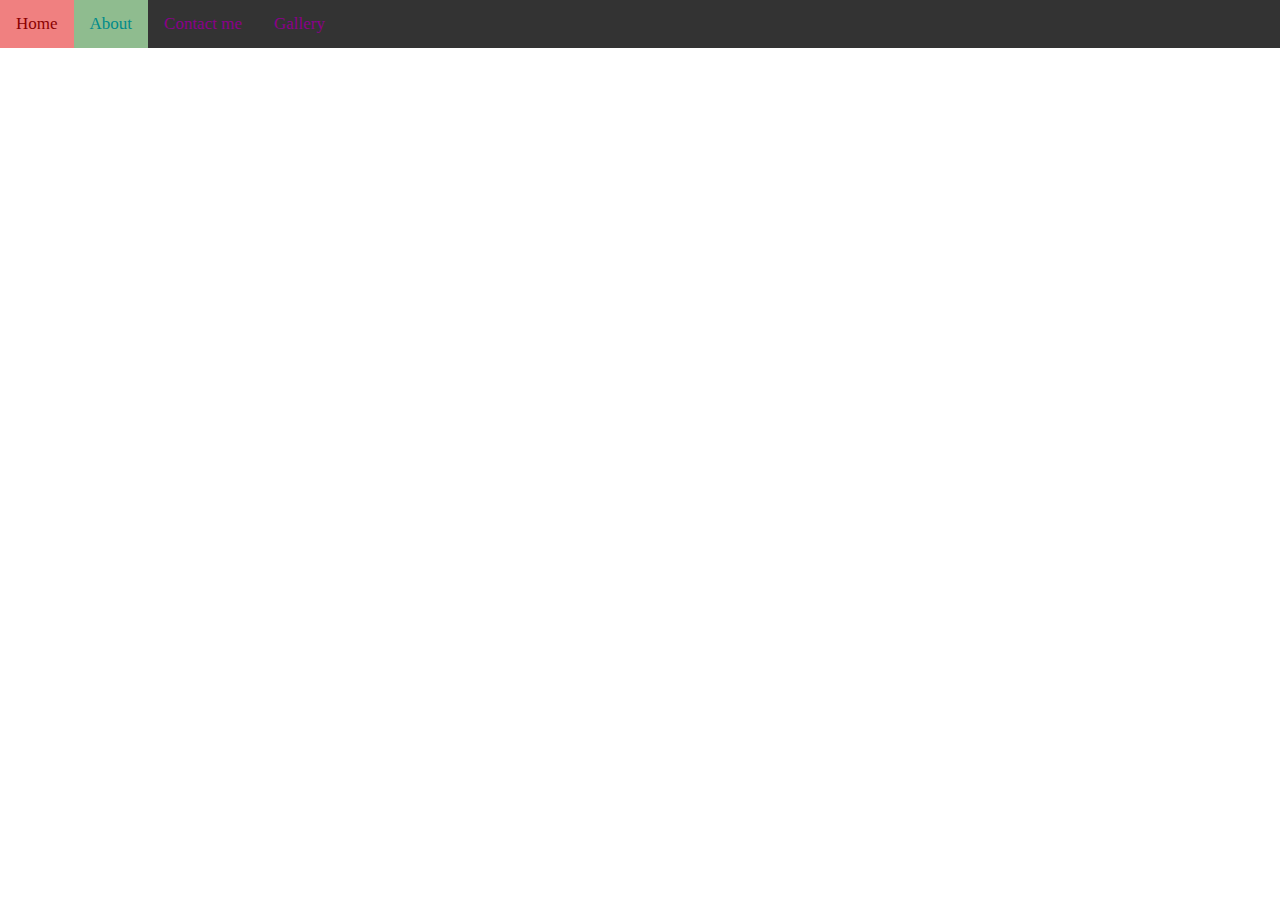
==== about.html @ 0b04ce09 "first commit" ====
<!DOCTYPE html>
<html lang="en">
  <head>
    <title>Document</title>
    <style>
      body {
        margin: 0;
        font-family: cursive;
      }
      .topnav {
        overflow: hidden;
        background-color: #333;
      }
      .topnav a {
        float: left;
        color: darkmagenta;
        text-align: center;
        padding: 14px 16px;
        text-decoration: none;
        font-size: 17px;
      }
      .topnav a:hover {
        background-color: lightcoral;
        color: darkred;
      }
      .topnav a.active {
        background-color: darkseagreen;
        color: darkcyan;
      }
    </style>
  </head>
  <body>
    <div class="topnav">
      <a href="index.html">Home</a>
      <a class="active" href="about.html">About</a>
      <a href="contactme.html">Contact me</a>
      <a href="gallery.html">Gallery</a>
    </div>
  </body>
</html>
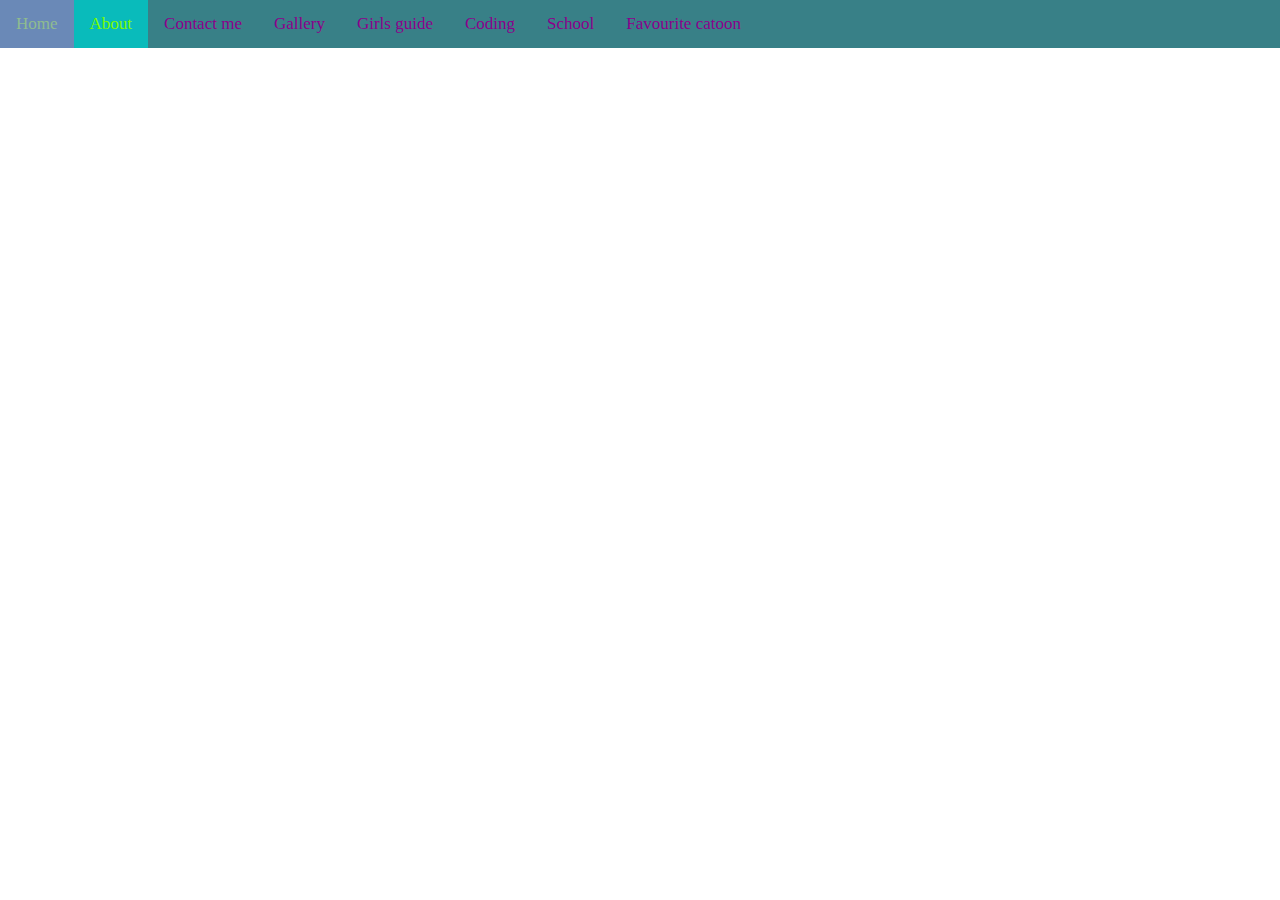
==== commit e1d775b0: "acp" ====
--- a/about.html
+++ b/about.html
@@ -9,7 +9,7 @@
       }
       .topnav {
         overflow: hidden;
-        background-color: #333;
+        background-color: #388087;
       }
       .topnav a {
         float: left;
@@ -20,12 +20,12 @@
         font-size: 17px;
       }
       .topnav a:hover {
-        background-color: lightcoral;
-        color: darkred;
+        background-color: #6a89b7;
+        color: darkseagreen;
       }
       .topnav a.active {
-        background-color: darkseagreen;
-        color: darkcyan;
+        background-color: rgb(9, 187, 187);
+        color: lawngreen;
       }
     </style>
   </head>
@@ -35,6 +35,10 @@
       <a class="active" href="about.html">About</a>
       <a href="contactme.html">Contact me</a>
       <a href="gallery.html">Gallery</a>
+      <a href="girlsguide.html">Girls guide</a>
+      <a href="codeing.html">Coding</a>
+      <a href="school.html">School</a>
+      <a href="fav.catoon.html">Favourite catoon</a>
     </div>
   </body>
 </html>
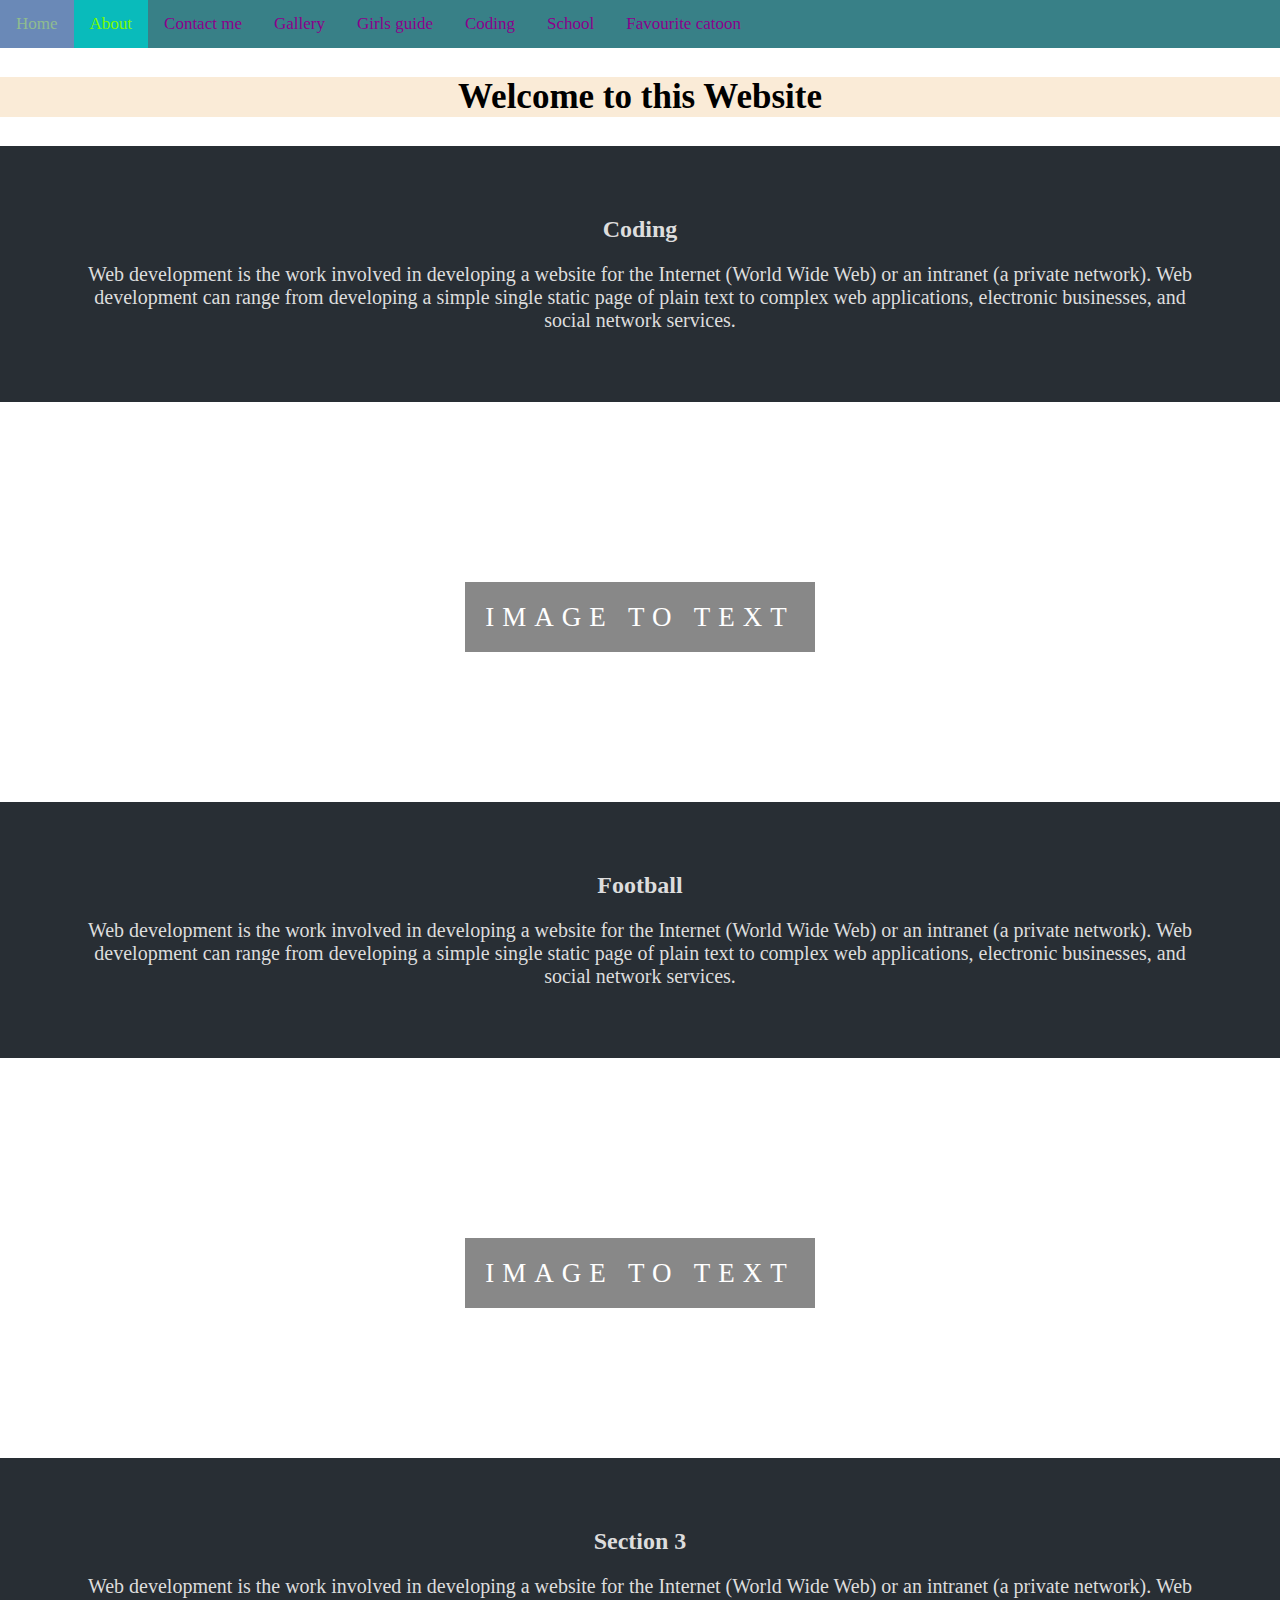
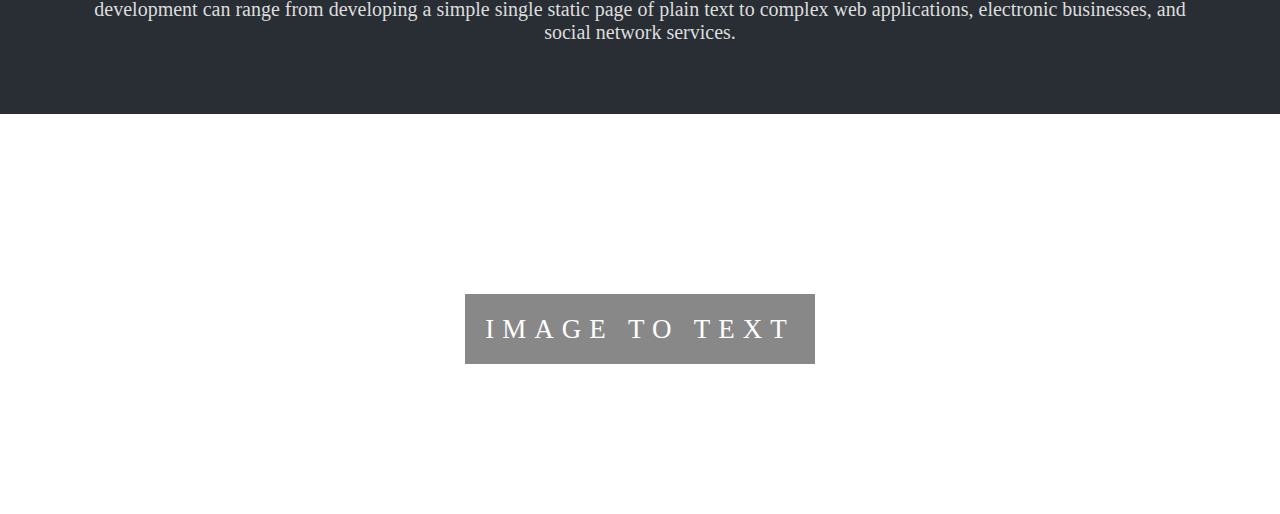
==== commit d11aecdf: "acp" ====
--- a/about.html
+++ b/about.html
@@ -28,6 +28,7 @@
         color: lawngreen;
       }
     </style>
+    <link rel="stylesheet" href="style.css" />
   </head>
   <body>
     <div class="topnav">
@@ -35,10 +36,65 @@
       <a class="active" href="about.html">About</a>
       <a href="contactme.html">Contact me</a>
       <a href="gallery.html">Gallery</a>
-      <a href="girlsguide.html">Girls guide</a>
+      <a href="girlguide.html">Girls guide</a>
       <a href="codeing.html">Coding</a>
       <a href="school.html">School</a>
       <a href="fav.catoon.html">Favourite catoon</a>
     </div>
+    <h2
+      style="
+        font-size: 35px;
+        background-color: antiquewhite;
+        text-align: center;
+      "
+    >
+      Welcome to this Website
+    </h2>
+
+    <section class="section section-dark">
+      <h2>Coding</h2>
+      <p>
+        Web development is the work involved in developing a website for the
+        Internet (World Wide Web) or an intranet (a private network). Web
+        development can range from developing a simple single static page of
+        plain text to complex web applications, electronic businesses, and
+        social network services.
+      </p>
+    </section>
+    <div class="pimg4">
+      <div class="ptext">
+        <span class="border trans"> Image to Text</span>
+      </div>
+    </div>
+    <section class="section section-dark">
+      <h2>Football</h2>
+      <p>
+        Web development is the work involved in developing a website for the
+        Internet (World Wide Web) or an intranet (a private network). Web
+        development can range from developing a simple single static page of
+        plain text to complex web applications, electronic businesses, and
+        social network services.
+      </p>
+    </section>
+    <div class="pimg5">
+      <div class="ptext">
+        <span class="border trans"> Image to Text</span>
+      </div>
+    </div>
+    <section class="section section-dark">
+      <h2>Section 3</h2>
+      <p>
+        Web development is the work involved in developing a website for the
+        Internet (World Wide Web) or an intranet (a private network). Web
+        development can range from developing a simple single static page of
+        plain text to complex web applications, electronic businesses, and
+        social network services.
+      </p>
+    </section>
+    <div class="pimg6">
+      <div class="ptext">
+        <span class="border trans"> Image to Text</span>
+      </div>
+    </div>
   </body>
 </html>
--- a/style.css
+++ b/style.css
@@ -0,0 +1,171 @@
+p {
+  font-size: 20px;
+}
+
+.pimg1,
+.pimg2,
+.pimg3 {
+  position: relative;
+  opacity: 0.7;
+  background-position: center;
+  background-size: cover;
+  background-repeat: no-repeat;
+  background-attachment: fixed;
+}
+.pimg1 {
+  background-image: url("https://wallpapers.com/images/featured/flowers-nature-pictures-ygwro59z1sk51w2w.jpg");
+  min-height: 400px;
+}
+.pimg2 {
+  background-image: url("https://images.pexels.com/photos/206359/pexels-photo-206359.jpeg?cs=srgb&dl=pexels-pixabay-206359.jpg&fm=jpg");
+  min-height: 400px;
+}
+.pimg3 {
+  background-image: url("https://static.vecteezy.com/system/resources/thumbnails/039/210/128/small_2x/ai-generated-beautiful-nature-mountain-scenery-professionalgraphy-photo.jpg");
+  min-height: 400px;
+}
+
+.pimg4,
+.pimg5,
+.pimg6 {
+  position: relative;
+  opacity: 0.7;
+  background-position: center;
+  background-size: cover;
+  background-repeat: no-repeat;
+  background-attachment: fixed;
+}
+.pimg4 {
+  background-image: url("https://wallpapers.com/images/featured/flowers-nature-pictures-ygwro59z1sk51w2w.jpg");
+  min-height: 400px;
+}
+.pimg5 {
+  background-image: url("https://images.pexels.com/photos/206359/pexels-photo-206359.jpeg?cs=srgb&dl=pexels-pixabay-206359.jpg&fm=jpg");
+  min-height: 400px;
+}
+.pimg6 {
+  background-image: url("https://static.vecteezy.com/system/resources/thumbnails/039/210/128/small_2x/ai-generated-beautiful-nature-mountain-scenery-professionalgraphy-photo.jpg");
+  min-height: 400px;
+}
+
+.pimg7,
+.pimg8,
+.pimg9 {
+  position: relative;
+  opacity: 0.7;
+  background-position: center;
+  background-size: cover;
+  background-repeat: no-repeat;
+  background-attachment: fixed;
+}
+.pimg7 {
+  background-image: url("https://wallpapers.com/images/featured/flowers-nature-pictures-ygwro59z1sk51w2w.jpg");
+  min-height: 400px;
+}
+.pimg8 {
+  background-image: url("https://images.pexels.com/photos/206359/pexels-photo-206359.jpeg?cs=srgb&dl=pexels-pixabay-206359.jpg&fm=jpg");
+  min-height: 400px;
+}
+.pimg9 {
+  background-image: url("https://static.vecteezy.com/system/resources/thumbnails/039/210/128/small_2x/ai-generated-beautiful-nature-mountain-scenery-professionalgraphy-photo.jpg");
+  min-height: 400px;
+}
+
+.pimg10,
+.pimg11,
+.pimg12 {
+  position: relative;
+  opacity: 0.7;
+  background-position: center;
+  background-size: cover;
+  background-repeat: no-repeat;
+  background-attachment: fixed;
+}
+.pimg10 {
+  background-image: url("https://wallpapers.com/images/featured/flowers-nature-pictures-ygwro59z1sk51w2w.jpg");
+  min-height: 400px;
+}
+.pimg11 {
+  background-image: url("https://images.pexels.com/photos/206359/pexels-photo-206359.jpeg?cs=srgb&dl=pexels-pixabay-206359.jpg&fm=jpg");
+  min-height: 400px;
+}
+.pimg12 {
+  background-image: url("https://static.vecteezy.com/system/resources/thumbnails/039/210/128/small_2x/ai-generated-beautiful-nature-mountain-scenery-professionalgraphy-photo.jpg");
+  min-height: 400px;
+}
+
+.pimg13,
+.pimg14,
+.pimg15 {
+  position: relative;
+  opacity: 0.7;
+  background-position: center;
+  background-size: cover;
+  background-repeat: no-repeat;
+  background-attachment: fixed;
+}
+.pimg13 {
+  background-image: url("https://wallpapers.com/images/featured/flowers-nature-pictures-ygwro59z1sk51w2w.jpg");
+  min-height: 400px;
+}
+.pimg14 {
+  background-image: url("https://images.pexels.com/photos/206359/pexels-photo-206359.jpeg?cs=srgb&dl=pexels-pixabay-206359.jpg&fm=jpg");
+  min-height: 400px;
+}
+.pimg15 {
+  background-image: url("https://static.vecteezy.com/system/resources/thumbnails/039/210/128/small_2x/ai-generated-beautiful-nature-mountain-scenery-professionalgraphy-photo.jpg");
+  min-height: 400px;
+}
+
+.pimg16,
+.pimg17,
+.pimg18 {
+  position: relative;
+  opacity: 0.7;
+  background-position: center;
+  background-size: cover;
+  background-repeat: no-repeat;
+  background-attachment: fixed;
+}
+.pimg16 {
+  background-image: url("https://wallpapers.com/images/featured/flowers-nature-pictures-ygwro59z1sk51w2w.jpg");
+  min-height: 400px;
+}
+.pimg17 {
+  background-image: url("https://images.pexels.com/photos/206359/pexels-photo-206359.jpeg?cs=srgb&dl=pexels-pixabay-206359.jpg&fm=jpg");
+  min-height: 400px;
+}
+.pimg16 {
+  background-image: url("https://static.vecteezy.com/system/resources/thumbnails/039/210/128/small_2x/ai-generated-beautiful-nature-mountain-scenery-professionalgraphy-photo.jpg");
+  min-height: 400px;
+}
+
+.section {
+  text-align: center;
+  padding: 50px 80px;
+}
+.section-dark {
+  background-color: #282e34;
+  color: #ddd;
+}
+.ptext {
+  position: absolute;
+  top: 50%;
+  width: 100%;
+  text-align: center;
+  color: #000;
+  font-size: 27px;
+  letter-spacing: 8px;
+  text-transform: uppercase;
+}
+.ptext .border {
+  background-color: #111;
+  color: #fff;
+  padding: 20px;
+  opacity: 0.7;
+}
+@media (max-width: 568px) {
+  .pimg1 .pimg2 .pimg3 {
+    background-attachment: scroll;
+  }
+}
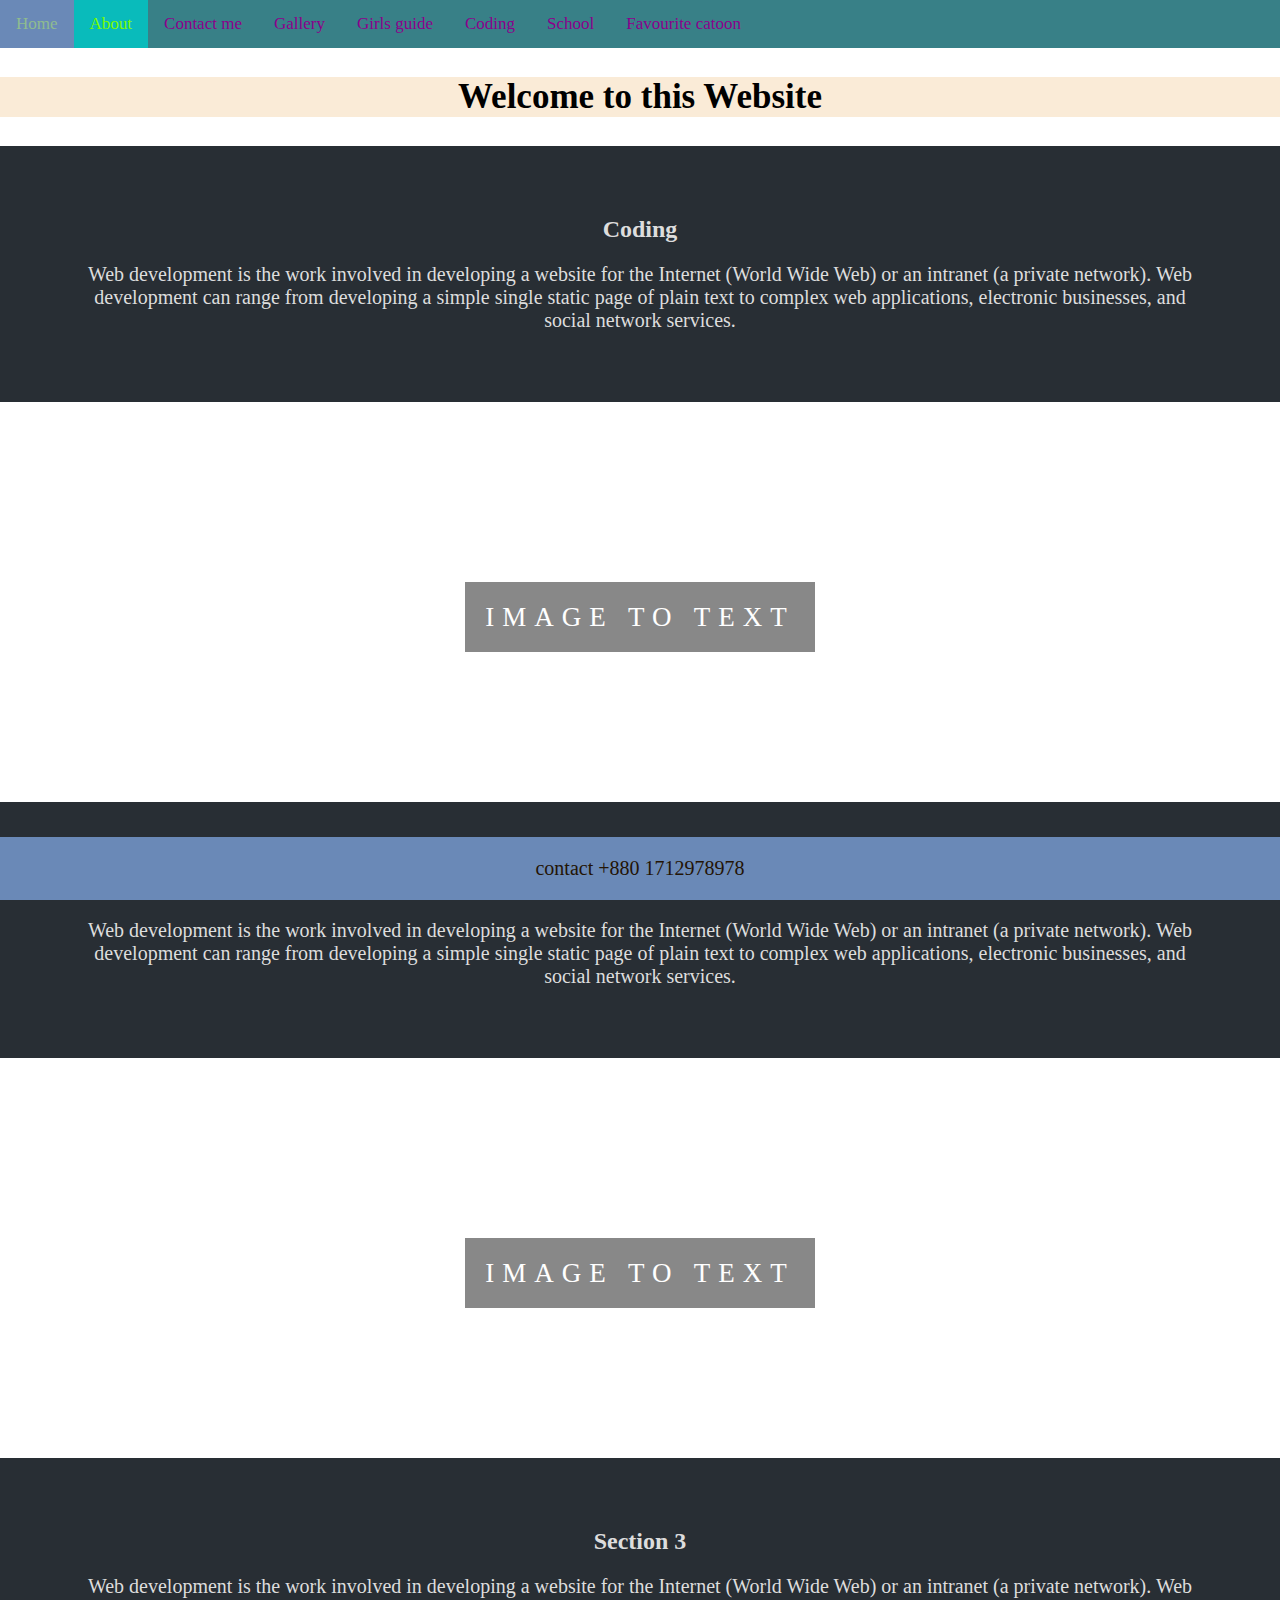
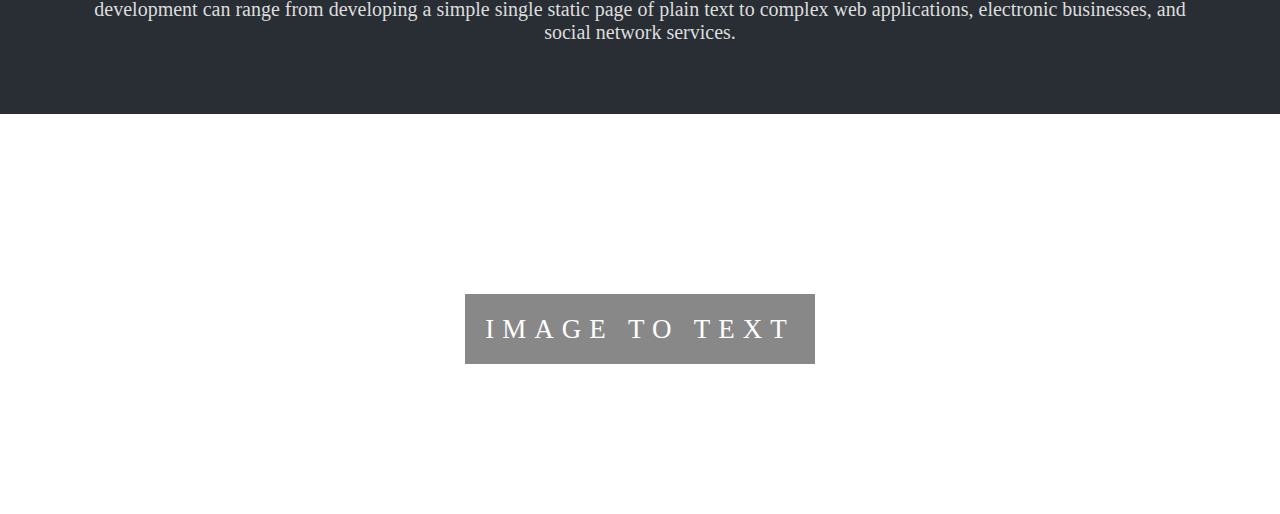
==== commit 11a357d1: "footer" ====
--- a/about.html
+++ b/about.html
@@ -26,6 +26,15 @@
       .topnav a.active {
         background-color: rgb(9, 187, 187);
         color: lawngreen;
+      }
+      .footer {
+        position: fixed;
+        bottom: 0px;
+        right: 0px;
+        width: 100%;
+        background-color: #6a89b7;
+        color: #231405;
+        text-align: center;
       }
     </style>
     <link rel="stylesheet" href="style.css" />
@@ -96,5 +105,8 @@
         <span class="border trans"> Image to Text</span>
       </div>
     </div>
+    <div class="footer">
+      <p>contact +880 1712978978</p>
+    </div>
   </body>
 </html>
--- a/style.css
+++ b/style.css
@@ -105,7 +105,7 @@
   background-attachment: fixed;
 }
 .pimg13 {
-  background-image: url("https://wallpapers.com/images/featured/flowers-nature-pictures-ygwro59z1sk51w2w.jpg");
+  background-image: url("");
   min-height: 400px;
 }
 .pimg14 {
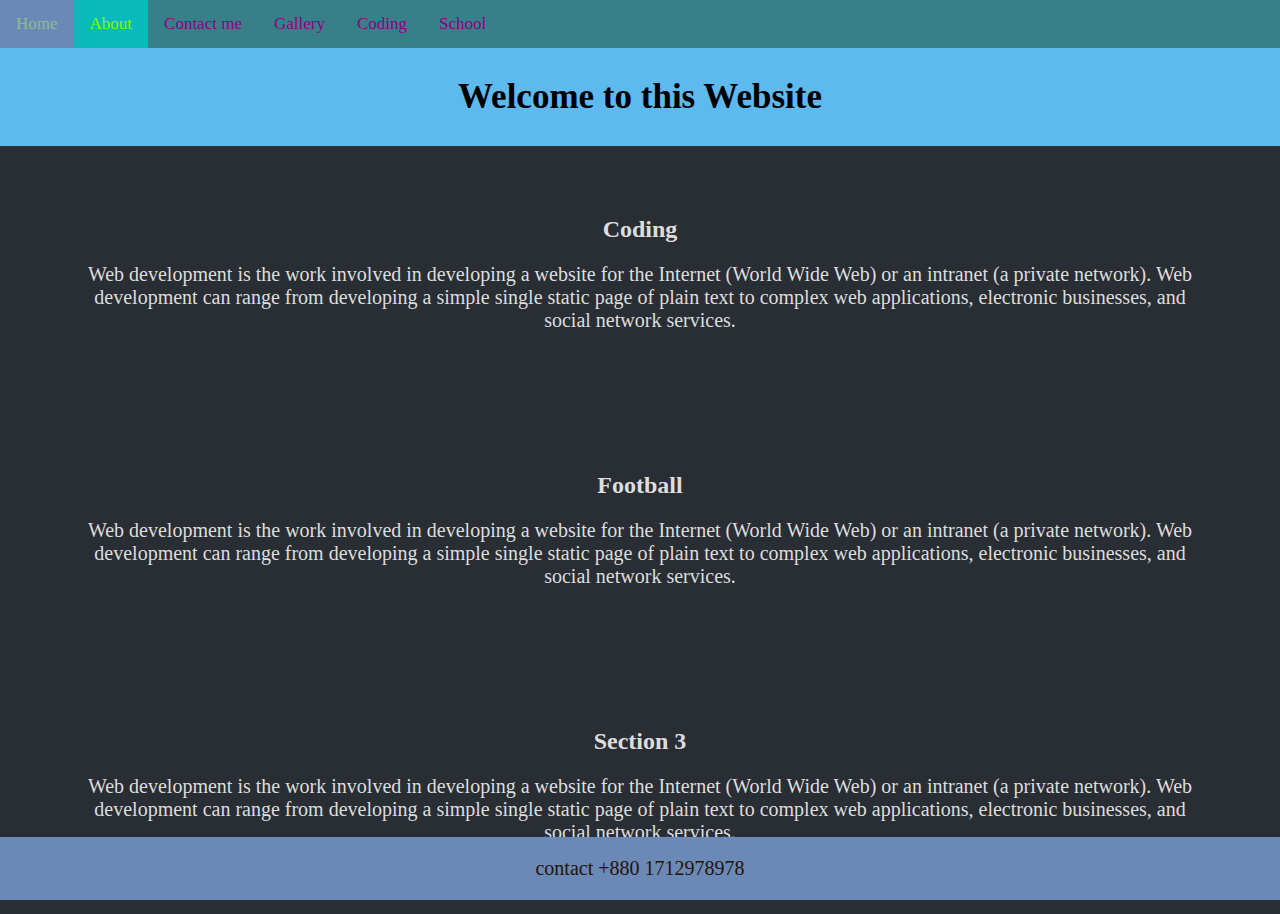
==== commit 4e02727c: "acp" ====
--- a/about.html
+++ b/about.html
@@ -39,26 +39,17 @@
     </style>
     <link rel="stylesheet" href="style.css" />
   </head>
-  <body>
+  <body style="background-color: #5db9ee">
     <div class="topnav">
       <a href="index.html">Home</a>
       <a class="active" href="about.html">About</a>
       <a href="contactme.html">Contact me</a>
       <a href="gallery.html">Gallery</a>
-      <a href="girlguide.html">Girls guide</a>
+
       <a href="codeing.html">Coding</a>
       <a href="school.html">School</a>
-      <a href="fav.catoon.html">Favourite catoon</a>
     </div>
-    <h2
-      style="
-        font-size: 35px;
-        background-color: antiquewhite;
-        text-align: center;
-      "
-    >
-      Welcome to this Website
-    </h2>
+    <h2 style="font-size: 35px; text-align: center">Welcome to this Website</h2>
 
     <section class="section section-dark">
       <h2>Coding</h2>
@@ -70,11 +61,6 @@
         social network services.
       </p>
     </section>
-    <div class="pimg4">
-      <div class="ptext">
-        <span class="border trans"> Image to Text</span>
-      </div>
-    </div>
     <section class="section section-dark">
       <h2>Football</h2>
       <p>
@@ -85,11 +71,6 @@
         social network services.
       </p>
     </section>
-    <div class="pimg5">
-      <div class="ptext">
-        <span class="border trans"> Image to Text</span>
-      </div>
-    </div>
     <section class="section section-dark">
       <h2>Section 3</h2>
       <p>
@@ -100,11 +81,6 @@
         social network services.
       </p>
     </section>
-    <div class="pimg6">
-      <div class="ptext">
-        <span class="border trans"> Image to Text</span>
-      </div>
-    </div>
     <div class="footer">
       <p>contact +880 1712978978</p>
     </div>
--- a/style.css
+++ b/style.css
@@ -13,7 +13,7 @@
   background-attachment: fixed;
 }
 .pimg1 {
-  background-image: url("https://wallpapers.com/images/featured/flowers-nature-pictures-ygwro59z1sk51w2w.jpg");
+  background-image: url("");
   min-height: 400px;
 }
 .pimg2 {
@@ -24,8 +24,6 @@
   background-image: url("https://static.vecteezy.com/system/resources/thumbnails/039/210/128/small_2x/ai-generated-beautiful-nature-mountain-scenery-professionalgraphy-photo.jpg");
   min-height: 400px;
 }
-
-.pimg4,
 .pimg5,
 .pimg6 {
   position: relative;
@@ -35,111 +33,14 @@
   background-repeat: no-repeat;
   background-attachment: fixed;
 }
-.pimg4 {
-  background-image: url("https://wallpapers.com/images/featured/flowers-nature-pictures-ygwro59z1sk51w2w.jpg");
-  min-height: 400px;
-}
 .pimg5 {
-  background-image: url("https://images.pexels.com/photos/206359/pexels-photo-206359.jpeg?cs=srgb&dl=pexels-pixabay-206359.jpg&fm=jpg");
+  background-image: url("https://c0.wallpaperflare.com/preview/88/683/790/editor-code-headphones-programming.jpg");
   min-height: 400px;
 }
 .pimg6 {
-  background-image: url("https://static.vecteezy.com/system/resources/thumbnails/039/210/128/small_2x/ai-generated-beautiful-nature-mountain-scenery-professionalgraphy-photo.jpg");
+  background-image: url("https://encrypted-tbn0.gstatic.com/images?q=tbn:ANd9GcSVcZ4pP_fMZ9ji8LrccMxDekGqzu6E6e1Jow&s");
   min-height: 400px;
 }
-
-.pimg7,
-.pimg8,
-.pimg9 {
-  position: relative;
-  opacity: 0.7;
-  background-position: center;
-  background-size: cover;
-  background-repeat: no-repeat;
-  background-attachment: fixed;
-}
-.pimg7 {
-  background-image: url("https://wallpapers.com/images/featured/flowers-nature-pictures-ygwro59z1sk51w2w.jpg");
-  min-height: 400px;
-}
-.pimg8 {
-  background-image: url("https://images.pexels.com/photos/206359/pexels-photo-206359.jpeg?cs=srgb&dl=pexels-pixabay-206359.jpg&fm=jpg");
-  min-height: 400px;
-}
-.pimg9 {
-  background-image: url("https://static.vecteezy.com/system/resources/thumbnails/039/210/128/small_2x/ai-generated-beautiful-nature-mountain-scenery-professionalgraphy-photo.jpg");
-  min-height: 400px;
-}
-
-.pimg10,
-.pimg11,
-.pimg12 {
-  position: relative;
-  opacity: 0.7;
-  background-position: center;
-  background-size: cover;
-  background-repeat: no-repeat;
-  background-attachment: fixed;
-}
-.pimg10 {
-  background-image: url("https://wallpapers.com/images/featured/flowers-nature-pictures-ygwro59z1sk51w2w.jpg");
-  min-height: 400px;
-}
-.pimg11 {
-  background-image: url("https://images.pexels.com/photos/206359/pexels-photo-206359.jpeg?cs=srgb&dl=pexels-pixabay-206359.jpg&fm=jpg");
-  min-height: 400px;
-}
-.pimg12 {
-  background-image: url("https://static.vecteezy.com/system/resources/thumbnails/039/210/128/small_2x/ai-generated-beautiful-nature-mountain-scenery-professionalgraphy-photo.jpg");
-  min-height: 400px;
-}
-
-.pimg13,
-.pimg14,
-.pimg15 {
-  position: relative;
-  opacity: 0.7;
-  background-position: center;
-  background-size: cover;
-  background-repeat: no-repeat;
-  background-attachment: fixed;
-}
-.pimg13 {
-  background-image: url("");
-  min-height: 400px;
-}
-.pimg14 {
-  background-image: url("https://images.pexels.com/photos/206359/pexels-photo-206359.jpeg?cs=srgb&dl=pexels-pixabay-206359.jpg&fm=jpg");
-  min-height: 400px;
-}
-.pimg15 {
-  background-image: url("https://static.vecteezy.com/system/resources/thumbnails/039/210/128/small_2x/ai-generated-beautiful-nature-mountain-scenery-professionalgraphy-photo.jpg");
-  min-height: 400px;
-}
-
-.pimg16,
-.pimg17,
-.pimg18 {
-  position: relative;
-  opacity: 0.7;
-  background-position: center;
-  background-size: cover;
-  background-repeat: no-repeat;
-  background-attachment: fixed;
-}
-.pimg16 {
-  background-image: url("https://wallpapers.com/images/featured/flowers-nature-pictures-ygwro59z1sk51w2w.jpg");
-  min-height: 400px;
-}
-.pimg17 {
-  background-image: url("https://images.pexels.com/photos/206359/pexels-photo-206359.jpeg?cs=srgb&dl=pexels-pixabay-206359.jpg&fm=jpg");
-  min-height: 400px;
-}
-.pimg16 {
-  background-image: url("https://static.vecteezy.com/system/resources/thumbnails/039/210/128/small_2x/ai-generated-beautiful-nature-mountain-scenery-professionalgraphy-photo.jpg");
-  min-height: 400px;
-}
-
 .section {
   text-align: center;
   padding: 50px 80px;
